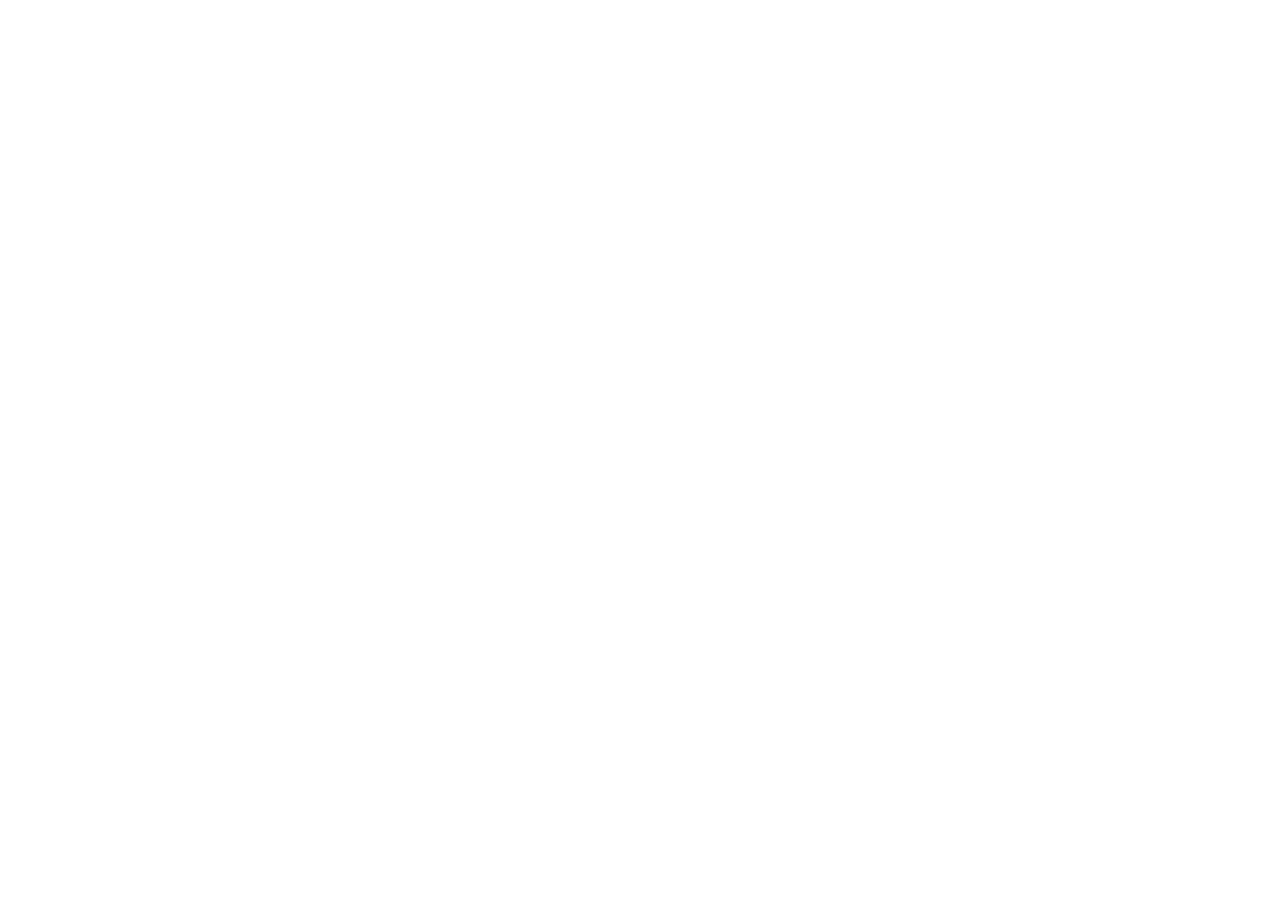
==== Nedelja2/ZadaciZaVjezbanje1/zadatak3/index.html @ 480ab61b "files rearanged" ====
<html lang="en">

<head>
    <meta charset="UTF-8">
    <meta name="viewport" content="width=device-width, initial-scale=1.0">
    <title>Zadatak 3</title>
    <link rel="stylesheet" href="css/index.css">
</head>

<body>
    
</body>

</html>
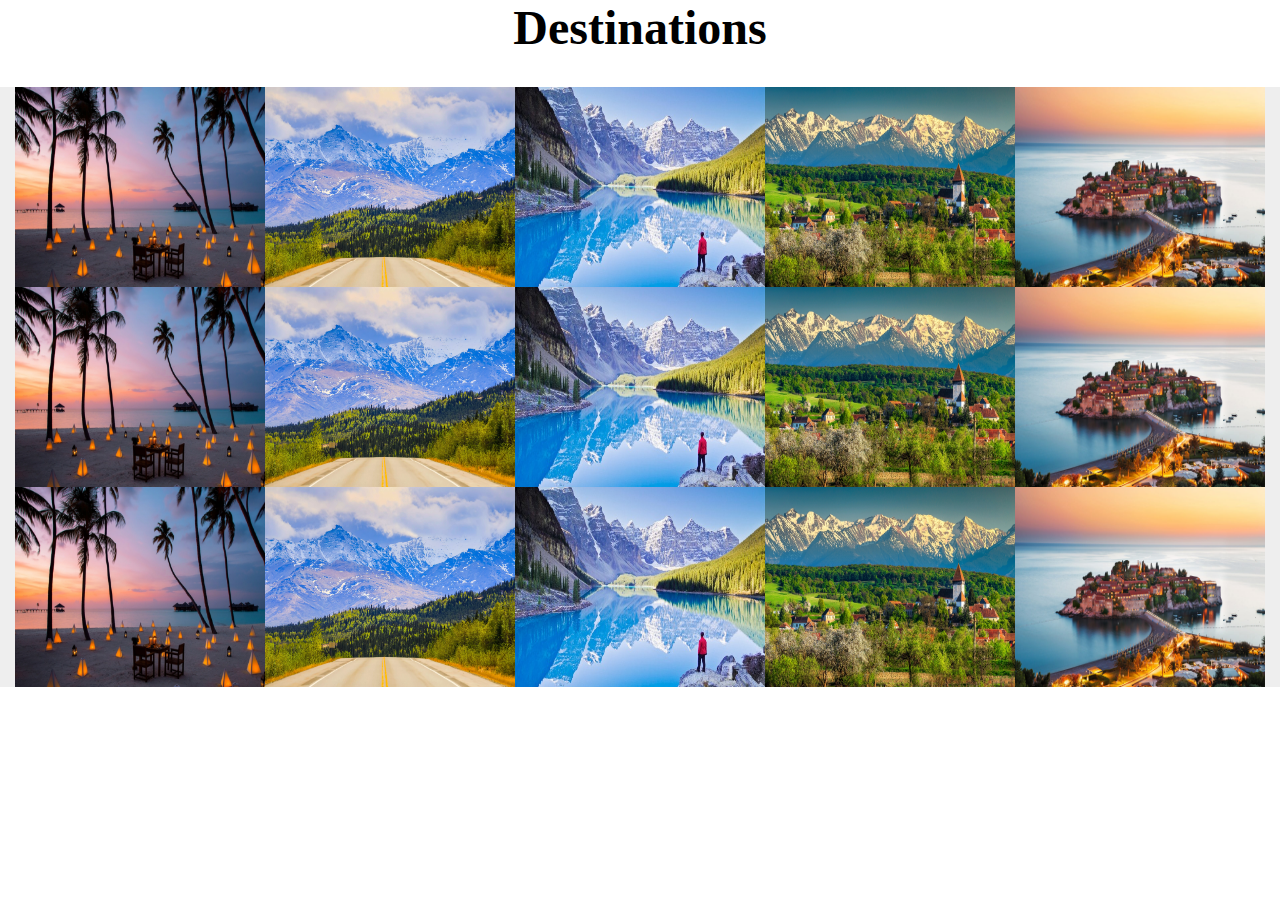
==== commit 6ad6d5e2: "zadatak3 complete" ====
--- a/Nedelja2/ZadaciZaVjezbanje1/zadatak3/index.html
+++ b/Nedelja2/ZadaciZaVjezbanje1/zadatak3/index.html
@@ -10,5 +10,97 @@
 <body>
     
 </body>
-
+    <h1>Destinations</h1>
+    <div class="gallery">
+        <div>
+            <img src="images/img1.jpg" alt="image 1">
+            <div class="img-description">
+                <span>Image 1 description...</span>
+            </div>
+        </div>
+        <div>
+            <img src="images/img2.jpg" alt="image 2">
+            <div class="img-description">
+                <span>Image 2 description...</span>
+            </div>
+        </div>
+        <div>
+            <img src="images/img3.jpg" alt="image 3">
+            <div class="img-description">
+                <span>Image 3 description...</span>
+            </div>
+        </div>
+        <div>
+            <img src="images/img4.jpg" alt="image 4">
+            <div class="img-description">
+                <span>Image 4 description...</span>
+            </div>
+        </div>
+        <div>
+            <img src="images/img5.jpg" alt="image 5">
+            <div class="img-description">
+                <span>Image 5 description...</span>
+            </div>
+        </div>
+        <div>
+            <img src="images/img1.jpg" alt="image 1">
+            <div class="img-description">
+                <span>Image 1 description...</span>
+            </div>
+        </div>
+        <div>
+            <img src="images/img2.jpg" alt="image 2">
+            <div class="img-description">
+                <span>Image 2 description...</span>
+            </div>
+        </div>
+        <div>
+            <img src="images/img3.jpg" alt="image 3">
+            <div class="img-description">
+                <span>Image 3 description...</span>
+            </div>
+        </div>
+        <div>
+            <img src="images/img4.jpg" alt="image 4">
+            <div class="img-description">
+                <span>Image 4 description...</span>
+            </div>
+        </div>
+        <div>
+            <img src="images/img5.jpg" alt="image 5">
+            <div class="img-description">
+                <span>Image 5 description...</span>
+            </div>
+        </div>
+        <div>
+            <img src="images/img1.jpg" alt="image 1">
+            <div class="img-description">
+                <span>Image 1 description...</span>
+            </div>
+        </div>
+        <div>
+            <img src="images/img2.jpg" alt="image 2">
+            <div class="img-description">
+                <span>Image 2 description...</span>
+            </div>
+        </div>
+        <div>
+            <img src="images/img3.jpg" alt="image 3">
+            <div class="img-description">
+                <span>Image 3 description...</span>
+            </div>
+        </div>
+        <div>
+            <img src="images/img4.jpg" alt="image 4">
+            <div class="img-description">
+                <span>Image 4 description...</span>
+            </div>
+        </div>
+        <div>
+            <img src="images/img5.jpg" alt="image 5">
+            <div class="img-description">
+                <span>Image 5 description...</span>
+            </div>
+        </div>
+    </div>
 </html>--- a/Nedelja2/ZadaciZaVjezbanje1/zadatak3/css/index.css
+++ b/Nedelja2/ZadaciZaVjezbanje1/zadatak3/css/index.css
@@ -0,0 +1,38 @@
+body {
+    margin: 0;
+    padding: 0;
+    font-size: 16px;
+}
+h1 {
+    font-size: 3rem;
+    text-align: center;
+}
+div.gallery {
+    background-color: #140a0a12;
+    display: flex;
+    justify-content: center;
+    flex-wrap: wrap;
+}
+div.gallery > div {
+    position: relative;
+}
+img {
+    width: 250px;
+    height: 200px;
+}
+
+div.img-description {
+    display: flex;
+    justify-content: center;
+    align-items: center;
+    background-color: white;
+    position: absolute;
+    top: 0;
+    left: 0;
+    width: 100%;
+    height: 100%;
+    opacity: 0;
+}
+div.img-description:hover {
+    opacity: 0.8;
+}